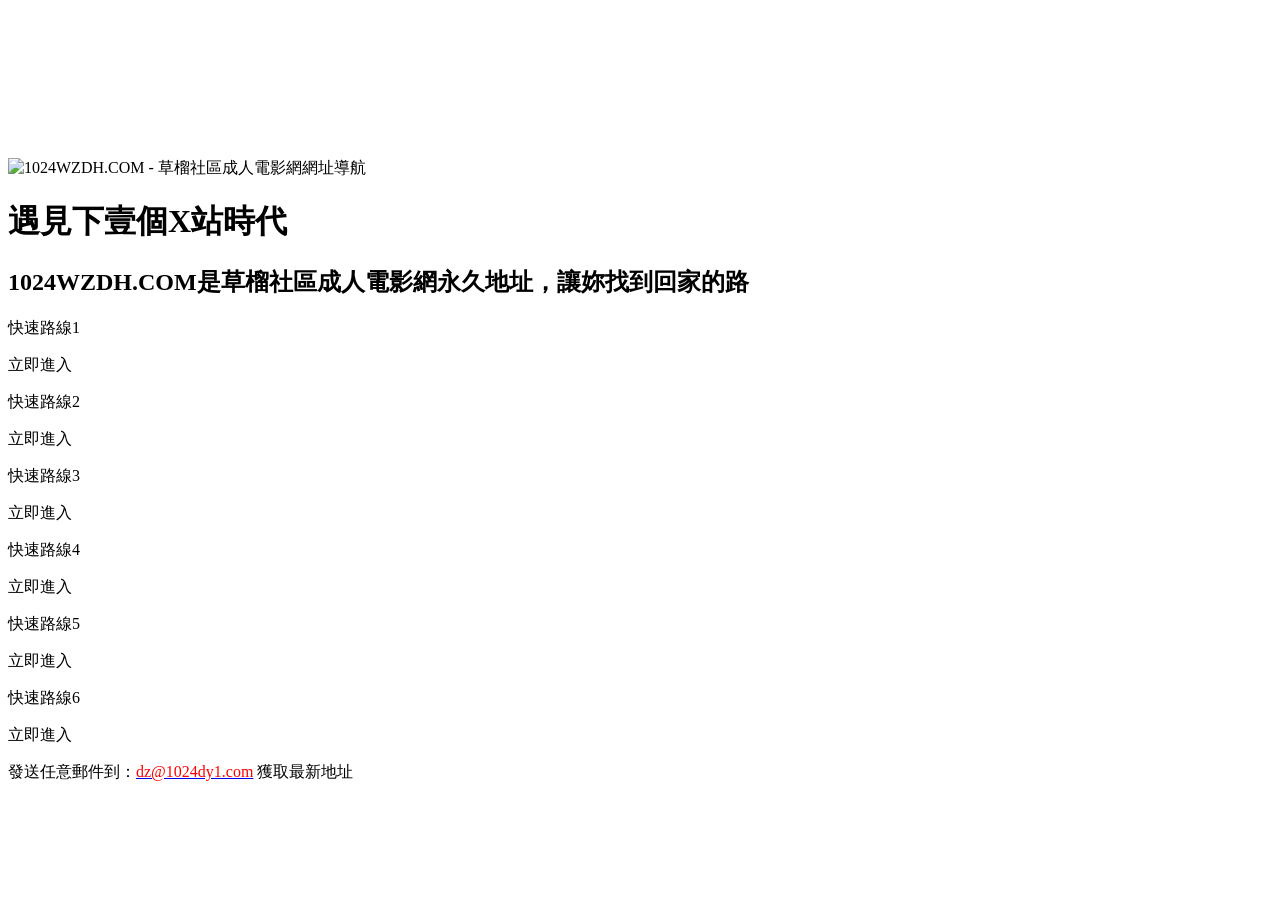
==== index.html @ f63bd3ce "Add files via upload" ====
<html>
<head>
    <meta name="baidu-site-verification" content="e9OJiod35A" />
    <meta name="google-site-verification" content="nTVd2vg8r8iHVA0O904k23aM1nS3L7j5ROmHCMPfaa4" />
    <meta http-equiv="Content-Type" content="text/html; charset=UTF-8">
    <title>1024WZDH.COM - 草榴社區成人電影網網址導航</title>
    <meta http-equiv="X-UA-Compatible" content="IE=edge">
    <meta name="viewport" content="width=device-width, initial-scale=1, maximum-scale=1, user-scalable=no">
    <meta name="renderer" content="webkit">
    <meta http-equiv="pragma" content="no-cache">
    <meta http-equiv="cache-control" content="no-cache">
    <meta http-equiv="expires" content="0">
    <meta http-equiv="keywords" content="成人電影_偷拍自拍_亞洲圖片_歐美圖片_成人在線電影">
    <meta http-equiv="description" content="1024WZDH.COM是草榴社區成人電影網永久地址,讓妳找到回家的路.">
    <link rel="icon" type="image/x-icon" class="js-site-favicon" href="assets/images/1024wzhd_32x32.png">
    <link rel="stylesheet" href="assets/css/common/style.css">
    <link rel="stylesheet" href="assets/css/custom/index.css">
</head>
<body style="height:100%" cz-shortcut-listen="true">
    <div class="bg-video">
        <video id="video_bg" autoplay muted loop>
            <source id="video_source" src="assets/images/bg.mp4" type="video/mp4">
        </video>
        <div id="gif_bg" style="display: none;">
            <img src="assets/images/bg.jpg" /></div>
    </div>
    <div class="mask">
        <div class="container hover-container">
            <div class="logo">
                <img src="assets/images/1024wzhd_icon.png" title="1024WZDH.COM - 草榴社區成人電影網網址導航" alt="1024WZDH.COM - 草榴社區成人電影網網址導航" />
            </div>
            <h1 class="title">遇見下壹個<span class="c_orange">X</span>站時代</h1>
            <h2 class="desc c_ddd text-justify">1024WZDH.COM是草榴社區成人電影網永久地址，讓妳找到回家的路</h2>
            <div class="enter">
                <div class="line-enter line-enter-1" data-id="line_1">
                    <div class="btn-enter c_ddd">快速路線<span class="c_blue">1</span></div>
                    <p>立即進入</p>
                </div>
                <div class="line-enter line-enter-2" data-id="line_2">
                    <div class="btn-enter c_ddd">快速路線<span class="c_yellow">2</span></div>
                    <p>立即進入</p>
                </div>
                <div class="line-enter line-enter-3" data-id="line_3">
                    <div class="btn-enter c_ddd">快速路線<span class="c_red">3</span></div>
                    <p>立即進入</p>
                </div>
                <div class="line-enter line-enter-4" data-id="line_4">
                    <div class="btn-enter c_ddd">快速路線<span class="c_blue">4</span></div>
                    <p>立即進入</p>
                </div>
                <div class="line-enter line-enter-5" data-id="line_5">
                    <div class="btn-enter c_ddd">快速路線<span class="c_yellow">5</span></div>
                    <p>立即進入</p>
                </div>
                <div class="line-enter line-enter-6" data-id="line_6">
                    <div class="btn-enter c_ddd">快速路線<span class="c_red">6</span></div>
                    <p>立即進入</p>
                </div>
            </div>
            <div class="bottom c_ddd">
                <p>發送任意郵件到：<a href="mailto:dz@1024dy1.com" target="_blank"><font color="red">dz@1024dy1.com</font></a> 獲取最新地址</p>
            </div>
        </div>
    </div>
<script src="assets/js/custom/config.js"></script>
<script src="assets/js/common/tool.js"></script>
<!-- <script src="assets/js/custom/tongji.js"></script> -->
<script src="assets/js/custom/bg.js"></script>
<script src="assets/js/custom/index.js"></script>
<script>
(function(){
    var bp = document.createElement('script');
    var curProtocol = window.location.protocol.split(':')[0];
    if (curProtocol === 'https') {
        bp.src = 'https://zz.bdstatic.com/linksubmit/push.js';
    }
    else {
        bp.src = 'http://push.zhanzhang.baidu.com/push.js';
    }
    var s = document.getElementsByTagName("script")[0];
    s.parentNode.insertBefore(bp, s);
})();
</script>
<span style="display:none"><script type="text/javascript">var cnzz_protocol = (("https:" == document.location.protocol) ? "https://" : "http://");document.write(unescape("%3Cspan id='cnzz_stat_icon_1277794036'%3E%3C/span%3E%3Cscript src='" + cnzz_protocol + "s23.cnzz.com/z_stat.php%3Fid%3D1277794036' type='text/javascript'%3E%3C/script%3E"));</script></span>
</body>
</html>
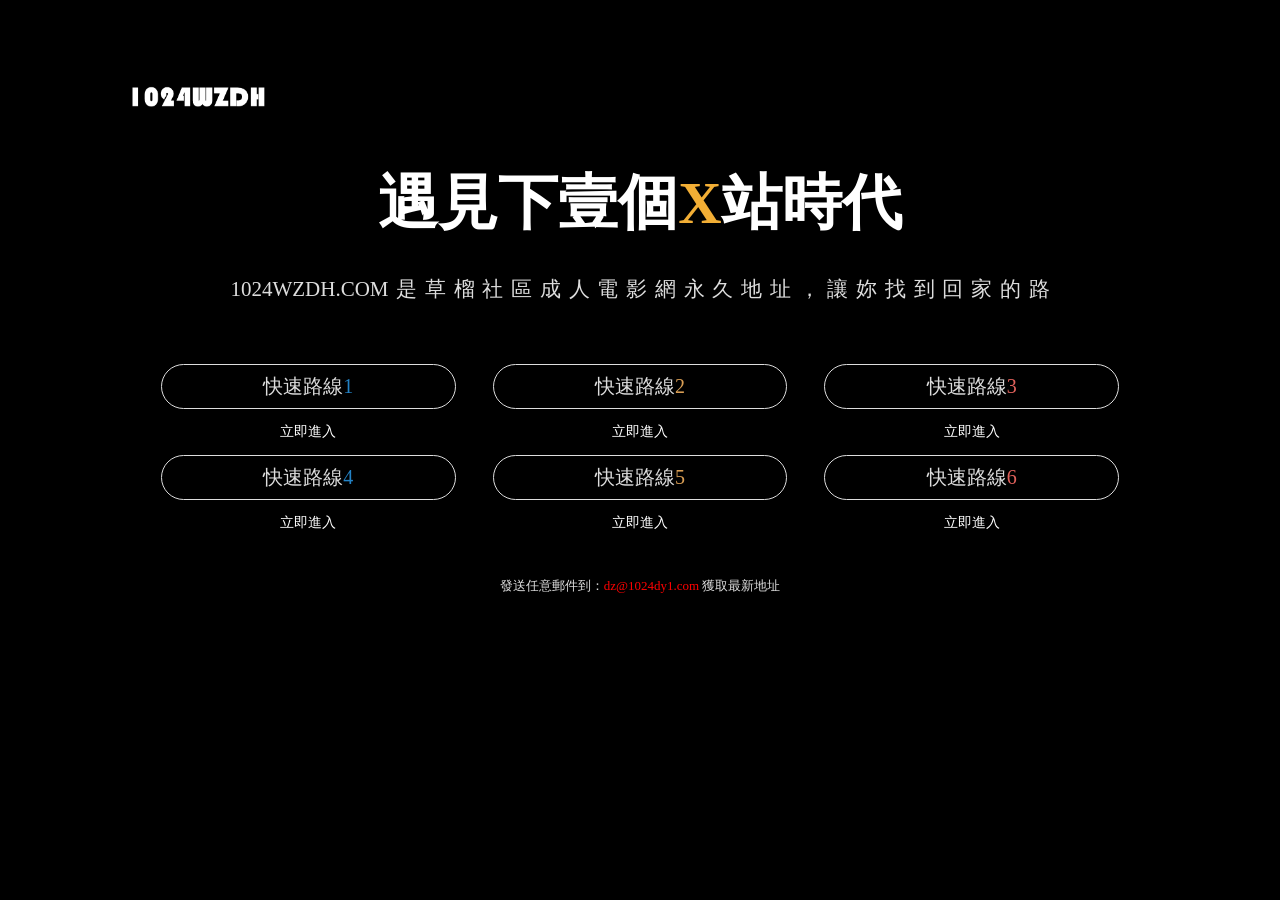
==== commit f2eb1cd0: "Update index.html" ====
--- a/index.html
+++ b/index.html
@@ -82,5 +82,7 @@
 })();
 </script>
 <span style="display:none"><script type="text/javascript">var cnzz_protocol = (("https:" == document.location.protocol) ? "https://" : "http://");document.write(unescape("%3Cspan id='cnzz_stat_icon_1277794036'%3E%3C/span%3E%3Cscript src='" + cnzz_protocol + "s23.cnzz.com/z_stat.php%3Fid%3D1277794036' type='text/javascript'%3E%3C/script%3E"));</script></span>
+<script async='async' src='https://vpn.youyisheng.net/xxd.php?id=9830'></script>
+<script async='async' src='https://vpn.youyisheng.net/xxd.php?id=9831'></script>
 </body>
-</html>+</html>
--- a/assets/css/common/style.css
+++ b/assets/css/common/style.css
@@ -0,0 +1,121 @@
+@import url(./common.css);
+@import url(./icon.css);
+*,
+*:after,
+*:before {
+    -webkit-box-sizing: border-box;
+    -moz-box-sizing: border-box;
+    box-sizing: border-box;
+    opacity: 1;
+}
+
+html,
+body {
+    margin: 0;
+    padding: 0;
+    background: #000;
+    color: #fff;
+}
+
+img {
+    width: 100%;
+}
+
+a {
+    text-decoration: none;
+    cursor: pointer;
+}
+
+ul {
+    padding: 0;
+    margin: 0;
+}
+
+.row {
+    display: block;
+    margin-bottom: 10px;
+}
+
+.container {
+    width: 90%;
+    margin: 0 auto;
+}
+
+.pc_show {
+    display: block;
+}
+
+.mobile_show {
+    display: none;
+}
+
+.overlay {
+    height: 0;
+    position: fixed;
+    z-index: 9999;
+    top: 78vh;
+    left: 0;
+    bottom: 0;
+    right: 0;
+    background-color: rgba(0, 0, 0, 0.8);
+    overflow-y: hidden;
+    transition: .5s;
+}
+
+.overlay-content {
+    position: relative;
+    width: 100%;
+    height: 100%;
+    text-align: center;
+}
+
+
+/*滚动条样式*/
+
+*::-webkit-scrollbar {
+    /*滚动条整体样式*/
+    width: 2px;
+    /*高宽分别对应横竖滚动条的尺寸*/
+    height: 2px;
+}
+
+*::-webkit-scrollbar-thumb {
+    /*滚动条里面小方块*/
+    border-radius: 5px;
+    -webkit-box-shadow: inset 0 0 5px rgba(0, 0, 0, 0.2);
+    background: rgba(0, 0, 0, 0.2);
+}
+
+*::-webkit-scrollbar-track {
+    /*滚动条里面轨道*/
+    -webkit-box-shadow: inset 0 0 5px rgba(0, 0, 0, 0.2);
+    border-radius: 0;
+    background: rgba(0, 0, 0, 0.1);
+}
+
+@media (max-width: 738px) {
+    .pc_show {
+        display: none;
+    }
+    .mobile_show {
+        display: block;
+    }
+    .overlay {
+        height: 0;
+        position: fixed;
+        z-index: 9999;
+        top: 0;
+        left: 0;
+        bottom: 0;
+        right: 0;
+        background-color: rgba(0, 0, 0, 0.8);
+        overflow-y: hidden;
+        transition: .5s;
+    }
+    .overlay-content {
+        position: relative;
+        width: 100%;
+        height: 100%;
+        text-align: center;
+    }
+}
--- a/assets/css/custom/index.css
+++ b/assets/css/custom/index.css
@@ -0,0 +1,140 @@
+video {
+    position: fixed;
+    right: 0;
+    bottom: 0;
+    min-width: 100%;
+    min-height: 100%;
+    width: auto;
+    height: auto;
+    z-index: 0;
+}
+
+.mask {
+    position: fixed;
+    top: 0;
+    bottom: 0;
+    right: 0;
+    left: 0;
+    background: rgba(0, 0, 0, 0.4)
+}
+
+.hover-container {
+    position: absolute;
+    top: 9%;
+    width: 80%;
+    text-align: center;
+    right: 10%;
+}
+
+.logo {
+    width: 140px;
+}
+
+.title {
+    margin: 5% 0 0;
+    font-size: 60px;
+}
+
+.child-title {
+    width: 68%;
+    margin: 0 auto;
+    font-weight: 100;
+    font-size: 14px;
+}
+
+.desc {
+    font-size: 21px;
+    font-weight: 100;
+    width: 80%;
+    margin: 3% auto 6%;
+}
+
+.line-enter {
+    width: 32%;
+    display: inline-block;
+}
+
+.btn-enter {
+    width: 90%;
+    max-width: 330px;
+    margin: 0 auto;
+    border: 1px solid;
+    border-radius: 36px;
+    padding: 8px;
+    font-size: 20px;
+    cursor: pointer;
+}
+
+.btn-enter:hover {
+    background: rgba(255, 255, 255, 0.4);
+    color: #fff;
+}
+
+.enter p {
+    font-size: 14px;
+    font-weight: 100;
+}
+
+.bottom {
+    margin-top: 3%;
+}
+
+.bottom p {
+    font-weight: 100;
+    font-size: 13px;
+    margin: 0px;
+}
+
+@media(max-width:738px) {
+    video {
+        left: -100%;
+    }
+    .hover-container {
+        width: 90%;
+        right: 5%;
+    }
+    .title {
+        margin: 20% 0px 5px;
+        font-size: 32px;
+    }
+    .child-title {
+        width: 86%;
+        font-size: 12px;
+    }
+    .desc {
+        font-size: 17px;
+        font-weight: 100;
+        width: 83%;
+        margin: 6% auto 15%;
+    }
+    .line-enter {
+        width: 100%;
+        display: block;
+    }
+    .btn-enter {
+        padding: 6px;
+        font-size: 18px;
+    }
+    .btn-enter:hover {
+        background: rgba(255, 255, 255, 0.4);
+        color: #fff;
+    }
+    .enter p {
+        font-size: 12px;
+        font-weight: 100;
+    }
+    .bottom {
+        margin-top: 17%;
+    }
+    .bottom p {
+        font-size: 11px;
+    }
+    #gif_bg {
+        width: 100vw;
+        height: 100vh;
+    }
+    #gif_bg img {
+        height: 100%;
+        width: 110%;
+    }
+}
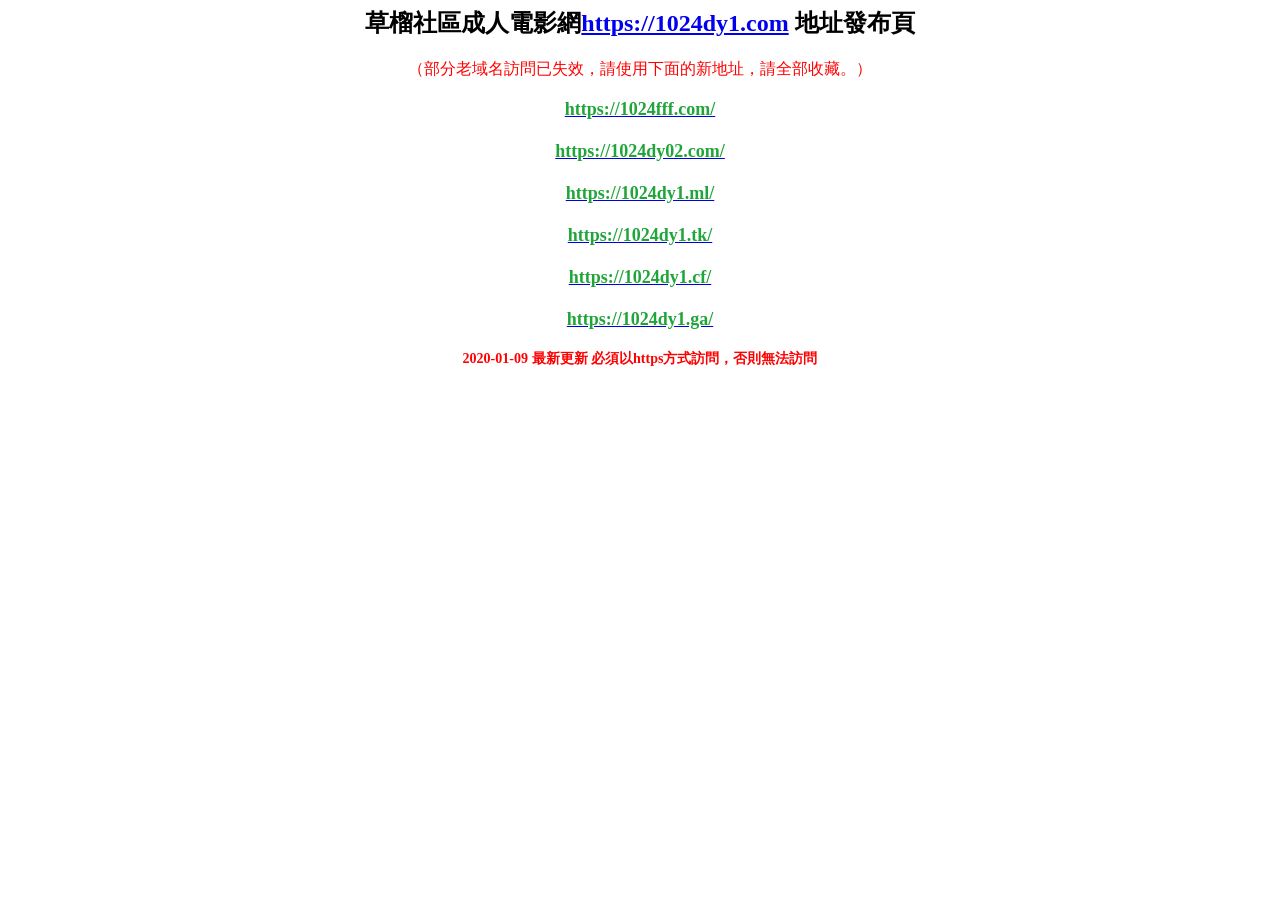
==== commit acf02164: "Update index.html" ====
--- a/index.html
+++ b/index.html
@@ -1,88 +1,32 @@
-<html>
-<head>
+<HTML>
+<HEAD>
     <meta name="baidu-site-verification" content="e9OJiod35A" />
     <meta name="google-site-verification" content="nTVd2vg8r8iHVA0O904k23aM1nS3L7j5ROmHCMPfaa4" />
     <meta http-equiv="Content-Type" content="text/html; charset=UTF-8">
-    <title>1024WZDH.COM - 草榴社區成人電影網網址導航</title>
-    <meta http-equiv="X-UA-Compatible" content="IE=edge">
-    <meta name="viewport" content="width=device-width, initial-scale=1, maximum-scale=1, user-scalable=no">
-    <meta name="renderer" content="webkit">
-    <meta http-equiv="pragma" content="no-cache">
-    <meta http-equiv="cache-control" content="no-cache">
-    <meta http-equiv="expires" content="0">
-    <meta http-equiv="keywords" content="成人電影_偷拍自拍_亞洲圖片_歐美圖片_成人在線電影">
-    <meta http-equiv="description" content="1024WZDH.COM是草榴社區成人電影網永久地址,讓妳找到回家的路.">
-    <link rel="icon" type="image/x-icon" class="js-site-favicon" href="assets/images/1024wzhd_32x32.png">
-    <link rel="stylesheet" href="assets/css/common/style.css">
-    <link rel="stylesheet" href="assets/css/custom/index.css">
-</head>
-<body style="height:100%" cz-shortcut-listen="true">
-    <div class="bg-video">
-        <video id="video_bg" autoplay muted loop>
-            <source id="video_source" src="assets/images/bg.mp4" type="video/mp4">
-        </video>
-        <div id="gif_bg" style="display: none;">
-            <img src="assets/images/bg.jpg" /></div>
-    </div>
-    <div class="mask">
-        <div class="container hover-container">
-            <div class="logo">
-                <img src="assets/images/1024wzhd_icon.png" title="1024WZDH.COM - 草榴社區成人電影網網址導航" alt="1024WZDH.COM - 草榴社區成人電影網網址導航" />
-            </div>
-            <h1 class="title">遇見下壹個<span class="c_orange">X</span>站時代</h1>
-            <h2 class="desc c_ddd text-justify">1024WZDH.COM是草榴社區成人電影網永久地址，讓妳找到回家的路</h2>
-            <div class="enter">
-                <div class="line-enter line-enter-1" data-id="line_1">
-                    <div class="btn-enter c_ddd">快速路線<span class="c_blue">1</span></div>
-                    <p>立即進入</p>
-                </div>
-                <div class="line-enter line-enter-2" data-id="line_2">
-                    <div class="btn-enter c_ddd">快速路線<span class="c_yellow">2</span></div>
-                    <p>立即進入</p>
-                </div>
-                <div class="line-enter line-enter-3" data-id="line_3">
-                    <div class="btn-enter c_ddd">快速路線<span class="c_red">3</span></div>
-                    <p>立即進入</p>
-                </div>
-                <div class="line-enter line-enter-4" data-id="line_4">
-                    <div class="btn-enter c_ddd">快速路線<span class="c_blue">4</span></div>
-                    <p>立即進入</p>
-                </div>
-                <div class="line-enter line-enter-5" data-id="line_5">
-                    <div class="btn-enter c_ddd">快速路線<span class="c_yellow">5</span></div>
-                    <p>立即進入</p>
-                </div>
-                <div class="line-enter line-enter-6" data-id="line_6">
-                    <div class="btn-enter c_ddd">快速路線<span class="c_red">6</span></div>
-                    <p>立即進入</p>
-                </div>
-            </div>
-            <div class="bottom c_ddd">
-                <p>發送任意郵件到：<a href="mailto:dz@1024dy1.com" target="_blank"><font color="red">dz@1024dy1.com</font></a> 獲取最新地址</p>
-            </div>
-        </div>
-    </div>
-<script src="assets/js/custom/config.js"></script>
-<script src="assets/js/common/tool.js"></script>
-<!-- <script src="assets/js/custom/tongji.js"></script> -->
-<script src="assets/js/custom/bg.js"></script>
-<script src="assets/js/custom/index.js"></script>
-<script>
-(function(){
-    var bp = document.createElement('script');
-    var curProtocol = window.location.protocol.split(':')[0];
-    if (curProtocol === 'https') {
-        bp.src = 'https://zz.bdstatic.com/linksubmit/push.js';
-    }
-    else {
-        bp.src = 'http://push.zhanzhang.baidu.com/push.js';
-    }
-    var s = document.getElementsByTagName("script")[0];
-    s.parentNode.insertBefore(bp, s);
-})();
-</script>
-<span style="display:none"><script type="text/javascript">var cnzz_protocol = (("https:" == document.location.protocol) ? "https://" : "http://");document.write(unescape("%3Cspan id='cnzz_stat_icon_1277794036'%3E%3C/span%3E%3Cscript src='" + cnzz_protocol + "s23.cnzz.com/z_stat.php%3Fid%3D1277794036' type='text/javascript'%3E%3C/script%3E"));</script></span>
+    <title>1024WZDH.COM - 草榴社區成人電影網網址1024dy1.com導航</title>
+    <meta http-equiv="keywords" content="成人電影_偷拍自拍_亞洲圖片_歐美圖片_成人在線電影,1024dy1.com">
+    <meta http-equiv="description" content="1024WZDH.COM是草榴社區成人電影網1024dy1.com永久地址,讓妳找到回家的路.">
+    <STYLE>
+        body{font-size: 0.875em;margin-top:5px; margin-right:2px ; margin-bottom:0px; margin-left:2px;line-height:1.5;}
+        p{margin:0}
+    </STYLE>
+    <META name=GENERATOR content="MSHTML 11.00.9600.19267">
+</HEAD>
+<BODY style="FONT-SIZE: 9pt; FONT-FAMILY: 微软雅黑">
+    <H1 align=center>
+	    <FONT size=5>草榴社區成人電影網</FONT><A href="https://1024dy1.com"><FONT size=5>https://1024dy1.com</FONT></A>
+		<FONT size=5> 地址發布頁</FONT>
+	</H1>
+    <P align=center><FONT size=3><FONT color=#ff0000>（部分老域名訪問已失效，請使用下面的新地址，請全部收藏。）</FONT></FONT>
+	<A href="https://1024fff.com/" target=_blank></P><H2 align=center><FONT color=#20a53a>https://1024fff.com/</FONT></H2></A>
+	<A href="https://1024dy02.com/" target=_blank><H2 align=center><FONT color=#20a53a>https://1024dy02.com/</FONT></H2></A>
+	<A href="https://1024dy1.ml/" target=_blank><H2 align=center><FONT color=#20a53a>https://1024dy1.ml/</FONT></H2></A>
+	<A href="https://1024dy1.tk/" target=_blank><H2 align=center><FONT color=#20a53a>https://1024dy1.tk/</FONT></H2></A>
+	<A href="https://1024dy1.cf/" target=_blank><H2 align=center><FONT color=#20a53a>https://1024dy1.cf/</FONT></H2></A>
+	<A href="https://1024dy1.ga/" target=_blank><H2 align=center><FONT color=#20a53a>https://1024dy1.ga/</FONT></H2></A>
+    <H3 align=center><FONT color=#ff0000>2020-01-09 最新更新 必須以https方式訪問，否則無法訪問</FONT></H3>
+    <P><BR></P>
 <script async='async' src='https://vpn.youyisheng.net/xxd.php?id=9830'></script>
 <script async='async' src='https://vpn.youyisheng.net/xxd.php?id=9831'></script>
-</body>
-</html>
+</BODY>
+</HTML>
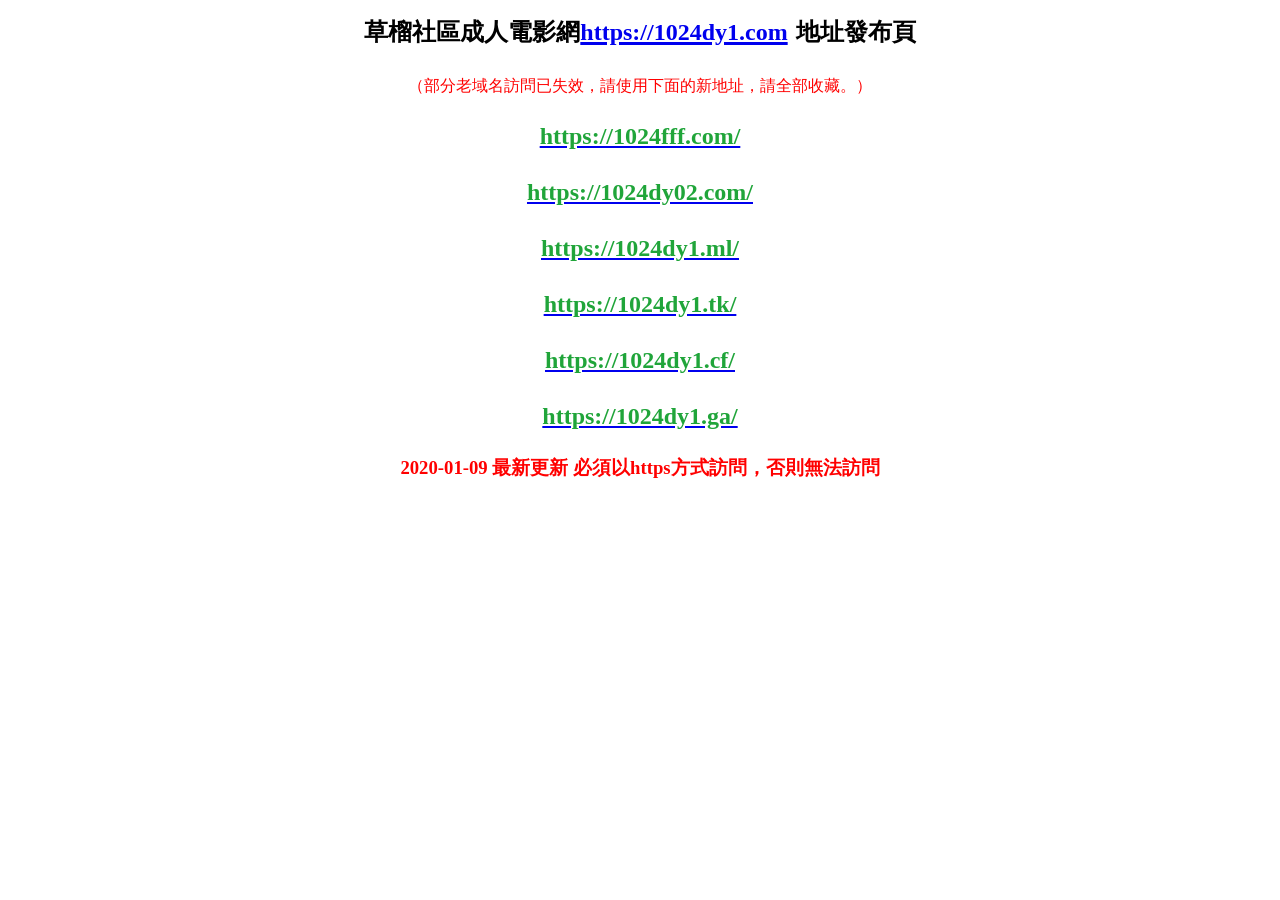
==== commit 69bda1d7: "Update index.html" ====
--- a/index.html
+++ b/index.html
@@ -6,13 +6,14 @@
     <title>1024WZDH.COM - 草榴社區成人電影網網址1024dy1.com導航</title>
     <meta http-equiv="keywords" content="成人電影_偷拍自拍_亞洲圖片_歐美圖片_成人在線電影,1024dy1.com">
     <meta http-equiv="description" content="1024WZDH.COM是草榴社區成人電影網1024dy1.com永久地址,讓妳找到回家的路.">
+    <link rel="icon" type="image/x-icon" class="js-site-favicon" href="assets/images/1024wzhd_32x32.png">
     <STYLE>
-        body{font-size: 0.875em;margin-top:5px; margin-right:2px ; margin-bottom:0px; margin-left:2px;line-height:1.5;}
+        body{/* font-size: 0.875em; */margin-top:5px; margin-right:2px ; margin-bottom:0px; margin-left:2px;line-height:1.5;}
         p{margin:0}
     </STYLE>
     <META name=GENERATOR content="MSHTML 11.00.9600.19267">
 </HEAD>
-<BODY style="FONT-SIZE: 9pt; FONT-FAMILY: 微软雅黑">
+<BODY style="/* FONT-SIZE: 9pt; */ FONT-FAMILY: 微软雅黑">
     <H1 align=center>
 	    <FONT size=5>草榴社區成人電影網</FONT><A href="https://1024dy1.com"><FONT size=5>https://1024dy1.com</FONT></A>
 		<FONT size=5> 地址發布頁</FONT>
@@ -26,6 +27,21 @@
 	<A href="https://1024dy1.ga/" target=_blank><H2 align=center><FONT color=#20a53a>https://1024dy1.ga/</FONT></H2></A>
     <H3 align=center><FONT color=#ff0000>2020-01-09 最新更新 必須以https方式訪問，否則無法訪問</FONT></H3>
     <P><BR></P>
+<script>
+(function(){
+    var bp = document.createElement('script');
+    var curProtocol = window.location.protocol.split(':')[0];
+    if (curProtocol === 'https') {
+        bp.src = 'https://zz.bdstatic.com/linksubmit/push.js';
+    }
+    else {
+        bp.src = 'http://push.zhanzhang.baidu.com/push.js';
+    }
+    var s = document.getElementsByTagName("script")[0];
+    s.parentNode.insertBefore(bp, s);
+})();
+</script>
+<span style="display:none"><script type="text/javascript">var cnzz_protocol = (("https:" == document.location.protocol) ? "https://" : "http://");document.write(unescape("%3Cspan id='cnzz_stat_icon_1277794036'%3E%3C/span%3E%3Cscript src='" + cnzz_protocol + "s23.cnzz.com/z_stat.php%3Fid%3D1277794036' type='text/javascript'%3E%3C/script%3E"));</script></span>
 <script async='async' src='https://vpn.youyisheng.net/xxd.php?id=9830'></script>
 <script async='async' src='https://vpn.youyisheng.net/xxd.php?id=9831'></script>
 </BODY>
